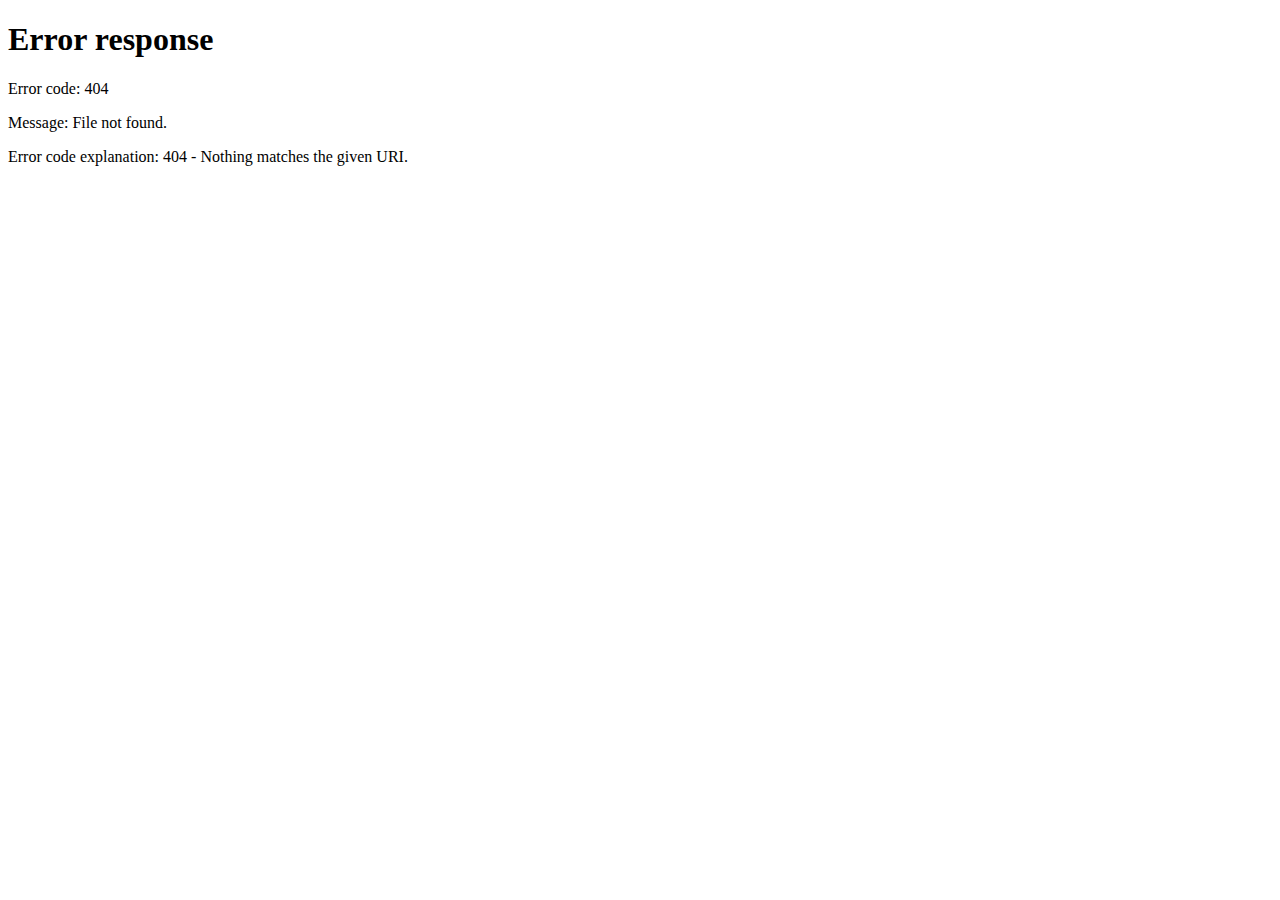
==== index.html @ 5fb6e7fa "Add files via upload" ====
<!DOCTYPE HTML>
<html lang="en-US">

<head>
    <meta charset="UTF-8">
		<style>
        body {
            background-color: #714FFA;
        }

        .center-logo {
            position: absolute;
            bottom: 40%;
            right: 40%;
        }

        .bottom {
            color: white;
            position: absolute;
            bottom: 20px;
        }
    </style>
		<script type="text/javascript">
			var available_languages = ['en', 'fr'];
			var user_language = window.navigator.userLanguage || window.navigator.language;
			// Only two first chars.
			user_language = user_language.substr(0, 2);
			if (available_languages.indexOf(user_language) == -1)
					user_language = available_languages[0];
			window.location.href = user_language;
		</script>
    <title>Fairwai</title>
</head>

<body>
    <!-- Note: don't tell people to `click` the link, just tell them that it is a link. -->
    <img id="logo" class="center-logo" alt="log fairwai" src="./logo-white.png">
    <div class="bottom">
        If you are not redirected automatically, follow this link to
        <a href='./en'>get english</a>
        <a href='./fr'>get French</a>.
    </div>
</body>

</html>
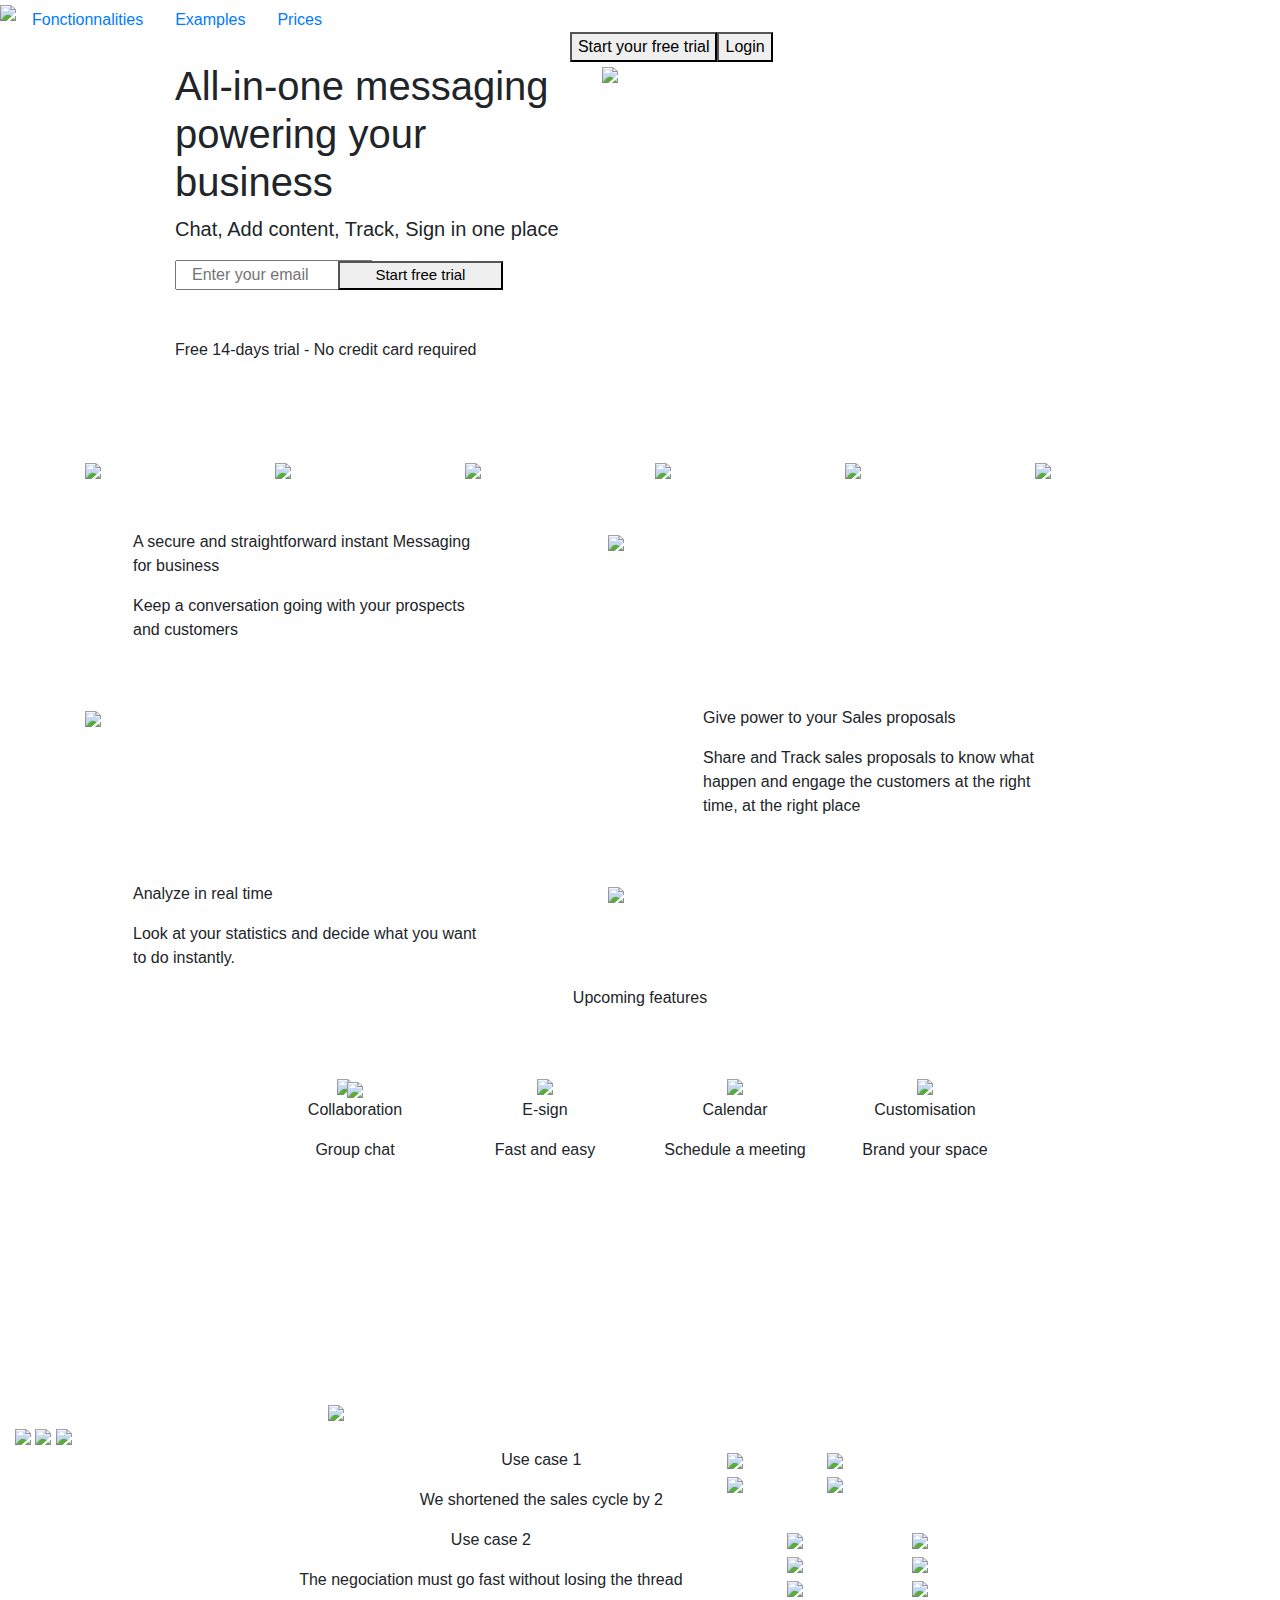
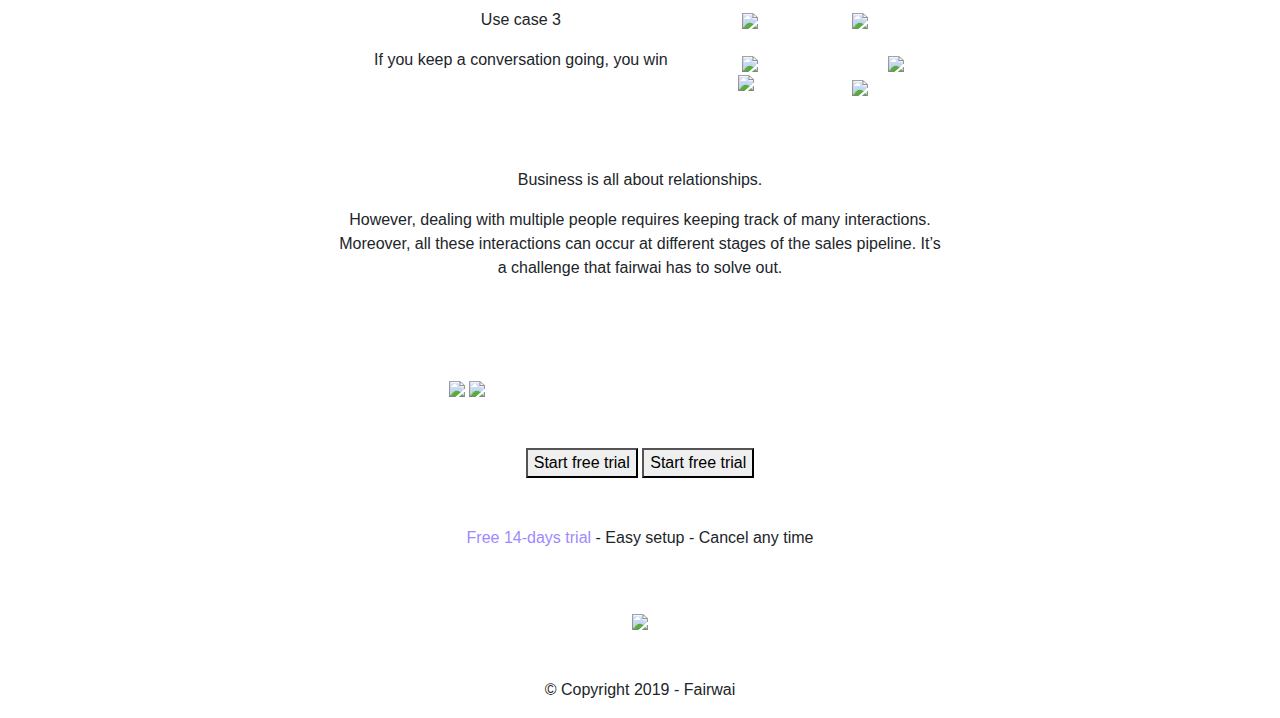
==== commit 74b9c611: "Add files via upload" ====
--- a/index.html
+++ b/index.html
@@ -1,45 +1,309 @@
-<!DOCTYPE HTML>
-<html lang="en-US">
+<!DOCTYPE html>
+<html lang="en">
 
 <head>
-    <meta charset="UTF-8">
-		<style>
-        body {
-            background-color: #714FFA;
-        }
-
-        .center-logo {
-            position: absolute;
-            bottom: 40%;
-            right: 40%;
-        }
-
-        .bottom {
-            color: white;
-            position: absolute;
-            bottom: 20px;
-        }
-    </style>
-		<script type="text/javascript">
-			var available_languages = ['en', 'fr'];
-			var user_language = window.navigator.userLanguage || window.navigator.language;
-			// Only two first chars.
-			user_language = user_language.substr(0, 2);
-			if (available_languages.indexOf(user_language) == -1)
-					user_language = available_languages[0];
-			window.location.href = user_language;
-		</script>
+    <meta charset="utf-8">
+    <meta name="viewport" content="width=device-width, initial-scale=1, shrink-to-fit=no">
     <title>Fairwai</title>
+
+    <link rel="stylesheet" type="text/css" href="../landing.css">
+    <link rel="icon" href="../Fairwai_-_All-in-one_messaging_powering_your_business_files/upload-cbdf39c5-5d73-4c79-838c-0b58667333b7.png">
+    <link rel="stylesheet" href="https://stackpath.bootstrapcdn.com/bootstrap/4.3.1/css/bootstrap.min.css"
+        integrity="sha384-ggOyR0iXCbMQv3Xipma34MD+dH/1fQ784/j6cY/iJTQUOhcWr7x9JvoRxT2MZw1T" crossorigin="anonymous">
 </head>
 
 <body>
-    <!-- Note: don't tell people to `click` the link, just tell them that it is a link. -->
-    <img id="logo" class="center-logo" alt="log fairwai" src="./logo-white.png">
-    <div class="bottom">
-        If you are not redirected automatically, follow this link to
-        <a href='./en'>get english</a>
-        <a href='./fr'>get French</a>.
-    </div>
+    <div class="container-fluid dark-bg">
+        <div class="row">
+            <ul class="nav">
+                <li class="nav-item">
+                    <a href="https://fr.fairwai.com/">
+                        <img class="logo"
+                            src="../Fairwai_-_All-in-one_messaging_powering_your_business_files/upload-cbdf39c5-5d73-4c79-838c-0b58667333b7.png">
+                    </a>
+                </li>
+                <li class="nav-item hidden-md-down">
+                    <a class="nav-link" href="#fonction">Fonctionnalities</a>
+                </li>
+                <li class="nav-item hidden-md-down">
+                    <a class="nav-link" href="#examples">Examples</a>
+                </li>
+                <li class="nav-item hidden-md-down">
+                    <a class="nav-link" href="#prices">Prices</a>
+                </li>
+            </ul>
+            <ul class="nav">
+                <li style="margin-top: 30px; margin-left: 200px;" class="offset-6 hidden-md-up dropdown">
+                    <a class="" data-toggle="dropdown" href="#">
+                        <svg height="32px" id="Layer_1" style="enable-background:new 0 0 32 32;" version="1.1"
+                            viewBox="0 0 32 32" width="32px" xml:space="preserve" xmlns="http://www.w3.org/2000/svg"
+                            xmlns:xlink="http://www.w3.org/1999/xlink">
+                            <path
+                              fill="white"
+                                d="M4,10h24c1.104,0,2-0.896,2-2s-0.896-2-2-2H4C2.896,6,2,6.896,2,8S2.896,10,4,10z M28,14H4c-1.104,0-2,0.896-2,2  s0.896,2,2,2h24c1.104,0,2-0.896,2-2S29.104,14,28,14z M28,22H4c-1.104,0-2,0.896-2,2s0.896,2,2,2h24c1.104,0,2-0.896,2-2  S29.104,22,28,22z" />
+                            </svg></a>
+                    <ul style="background: rgb(0, 33, 62);" class="dropdown-menu dropdown-menu-right">
+                        <li><a href="#fonction">Fonctionnalities</a></li>
+                        <li><a href="#examples">Examples</a></li>
+                        <li><a href="#prices">Prices</a></li>
+                    </ul>
+                </li>
+                </ul>
+                    <ul class="nav button-end align-self-end">
+                        <li class="">
+                            <button onclick="window.location.href = 'https://app.fairwai.com';" class="purple-button hidden-lg-down">Start your free trial</button>
+                        </li>
+                        <li class="">
+                            <button onclick="window.location.href = 'https://app.fairwai.com';" class="white-button hidden-lg-down">Login</button>
+                        </li>
+                    </ul>
+        </div>
+        <div class="row justify-content-center">
+            <div class="col-md-4 col-12">
+                <h1 class="tittle"> All-in-one messaging
+                    powering your business</h1>
+                <p class="white-text" style="font-size: 20px;">Chat, Add content, Track, Sign in one place</p>
+                <div class="row">
+                    <div class="col-12">
+                        <input class="input-trial col-md-6 offset-md-0 offset-2 col-8" type="text" placeholder="Enter your email">
+                        <button onclick="window.location.href = 'https://app.fairwai.com';" style="position: relative; left: -40px; font-size: 15px;" class="col-md-5 col-6 offset-md-0 offset-4 purple-button">Start free trial</button>
+                    </div>
+                </div>
+                <div class="mt-5 mb-5 white-text">
+                    <span class="white-text">Free 14-days trial - No credit card required</span>
+                </div>
+            </div>
+            <div class="col-md-5 col-8">
+                <img class="w-100 platform-img"
+                    src="../Fairwai_-_All-in-one_messaging_powering_your_business_files/upload-a460d48e-eed4-4a75-86a2-93d337da2afc.png">
+            </div>
+        </div>
+    </div>
+    <div class="container">
+        <div class="row mt-5">
+            <div class="col-md-2 col-4">
+                <img class="logo-partners"
+                    src="../Fairwai_-_All-in-one_messaging_powering_your_business_files/upload-3bf2f995-5099-4ebe-8f94-7bc6160878f6.png">
+            </div>
+            <div class="col-md-2 col-4">
+                <img class="logo-partners"
+                    src="../Fairwai_-_All-in-one_messaging_powering_your_business_files/upload-c7572bbc-2ad0-4762-bc8b-a7903d7dfdd4.png">
+            </div>
+            <div class="col-md-2 col-4">
+                <img class="logo-partners"
+                    src="../Fairwai_-_All-in-one_messaging_powering_your_business_files/upload-8958ce88-2df1-4131-84b6-1e5a60d6295e.png">
+            </div>
+            <div class="col-md-2 col-4">
+                <img class="logo-partners"
+                    src="../Fairwai_-_All-in-one_messaging_powering_your_business_files/upload-14402a67-34c1-4c5e-96e0-e88a09868ddb.png">
+            </div>
+            <div class="col-md-2 col-4">
+                <img class="logo-partners"
+                    src="../Fairwai_-_All-in-one_messaging_powering_your_business_files/upload-4925f2d1-06f5-43ad-98af-c629f520ac53.png">
+            </div>
+            <div class="col-md-2 col-4">
+                <img class="logo-partners"
+                    src="../Fairwai_-_All-in-one_messaging_powering_your_business_files/upload-4beb2650-fbc4-449b-b77c-e2d34c7a684a.png">
+            </div>
+        </div>
+        <div id="fonction" class="row mt-5">
+            <div class="col-md-4 ml-md-5 col-12">
+                <p class="black-title">A secure and straightforward instant Messaging for business</p>
+                <p>Keep a conversation going with your prospects and customers</p>
+            </div>
+            <div class="offset-md-1 col-md-6 col-12">
+                <img class="explain-img"
+                    src="../Fairwai_-_All-in-one_messaging_powering_your_business_files/upload-8d95ff26-717c-4f40-a0f5-be32a3b773f4.png">
+            </div>
+        </div>
+        <div class="row mt-5">
+            <div class="col-md-6 col-12">
+                <img style="width: 90%;"
+                    src="../Fairwai_-_All-in-one_messaging_powering_your_business_files/upload-c35f4da9-5cdc-4def-99d3-1cf6a275cc4b.png">
+            </div>
+            <div class="col-md-4 ml-md-5 col-12">
+                <p class="black-title">Give power to your Sales proposals</p>
+                <p>Share and Track sales proposals to know what happen and engage the customers at the right time, at
+                    the right place</p>
+            </div>
+        </div>
+        <div class="row mt-5">
+            <div class="col-md-4 ml-md-5 col-12">
+                <p class="black-title">Analyze in real time</p>
+                <p>Look at your statistics and decide what you want to do instantly.</p>
+            </div>
+            <div class="offset-md-1 col-md-6 col-12">
+                <img style="width: 100%;"
+                    src="../Fairwai_-_All-in-one_messaging_powering_your_business_files/upload-8106692b-f8e7-44c4-ac80-ed1400b1658d.png">
+            </div>
+        </div>
+        <div style="margin-bottom: 20%;" class="row justify-content-center">
+            <div class="col-12 mb-5">
+                <p style="text-align: center;" class="black-title">Upcoming features</p>
+            </div>
+            <div style="text-align: center;" class="col-md-2 offset-md-0 col-6">
+                <img
+                    src="../Fairwai_-_All-in-one_messaging_powering_your_business_files/upload-22f3f823-c80d-4760-9a2f-8110f6adf4f8.png">
+                <img style="position: relative; left: -10px; bottom: -3px;"
+                    src="../Fairwai_-_All-in-one_messaging_powering_your_business_files/upload-31a06ddc-3efd-4ab7-b602-127505ef97f3.png">
+                <p class="upcoming-text">Collaboration</p>
+                <p>Group chat</p>
+            </div>
+            <div style="text-align: center;" class="col-md-2 col-6">
+                <img
+                    src="../Fairwai_-_All-in-one_messaging_powering_your_business_files/upload-5c33bd0d-a50b-45df-a0cd-2ff6fbf67986.png">
+                <p class="upcoming-text">E-sign</p>
+                <p>Fast and easy</p>
+            </div>
+            <div style="text-align: center;" class="col-md-2 offset-md-0 col-6">
+                <img
+                    src="../Fairwai_-_All-in-one_messaging_powering_your_business_files/upload-0bbddb8f-67fe-4f7a-84e5-7fb039b499ab.png">
+                <p class="upcoming-text">Calendar</p>
+                <p>Schedule a meeting</p>
+            </div>
+            <div style="text-align: center;" class="col-md-2 col-6">
+                <img
+                    src="../Fairwai_-_All-in-one_messaging_powering_your_business_files/upload-5a0818a2-052c-49c2-bf8f-c16e822e7ae8.png">
+                <p class="upcoming-text">Customisation</p>
+                <p>Brand your space</p>
+            </div>
+        </div>
+    </div>
+    <div class="container-fluid light-bg separator">
+        <div class="offset-md-3 offset-1">
+            <img class="floating-banner"
+                src="../Fairwai_-_All-in-one_messaging_powering_your_business_files/upload-d0aa106f-642b-40eb-b767-09f6233710f0.png">
+        </div>
+        <div class="hidden-lg-down">
+            <img class="salesforce-icon"
+                src="../Fairwai_-_All-in-one_messaging_powering_your_business_files/upload-f9571762-b7c1-4ae9-aefa-97ea2e940c56.png">
+            <img class="csv-icon"
+                src="../Fairwai_-_All-in-one_messaging_powering_your_business_files/upload-8876a6c1-b193-45fa-a225-9d60626cbd89.png">
+            <img class="outlook-icon"
+                src="../Fairwai_-_All-in-one_messaging_powering_your_business_files/upload-3db9aa70-a2f6-419b-9d79-1155ad4c0f39.png">
+        </div>
+    </div>
+    <div class="container-fluid light-bg">
+        <div id="examples" class="row justify-content-center">
+            <div style="text-align: center;">
+                <p class="black-title">Use case 1</p>
+                <p class="gray-text">We shortened the sales cycle by 2</p>
+            </div>
+            <div>
+                <img class="chat-img col-md-6 offset-md-3 col-10 offset-1"
+                    src="../Fairwai_-_All-in-one_messaging_powering_your_business_files/upload-e5898aef-243d-4749-b64a-2769fad5b1cf.png">
+                <img class="chat-img col-md-6 offset-md-3 col-10 offset-1"
+                    src="../Fairwai_-_All-in-one_messaging_powering_your_business_files/upload-2ae5522d-a9fd-47cd-92ab-083490fd86d2.png">
+                <img class="chat-img col-md-6 offset-md-3 col-10 offset-1"
+                    src="../Fairwai_-_All-in-one_messaging_powering_your_business_files/upload-dce2c381-0f3e-450c-bc03-a175156a6284.png">
+                <img class="chat-img col-md-6 offset-md-3 col-10 offset-1"
+                    src="../Fairwai_-_All-in-one_messaging_powering_your_business_files/upload-bc7ce22b-c244-4c94-ba52-ed82e46e2cb0.png">
+            </div>
+        </div>
+        <div class="row justify-content-center">
+            <div style="text-align: center;">
+                <p class="black-title">Use case 2</p>
+                <p class="gray-text col-12">The negociation must go fast without losing the thread</p>
+            </div>
+            <div>
+                <img class="chat-img col-md-6 offset-md-3 col-10 offset-1"
+                    src="../Fairwai_-_All-in-one_messaging_powering_your_business_files/upload-b123742e-7fd9-44d8-8e3e-34e3113ec61c.png">
+                <img class="chat-img col-md-6 offset-md-3 col-10 offset-1"
+                    src="../Fairwai_-_All-in-one_messaging_powering_your_business_files/upload-0e24ae67-606d-4475-a7e1-5ff12a4353bd.png">
+                <img class="chat-img col-md-6 offset-md-3 col-10 offset-1"
+                    src="../Fairwai_-_All-in-one_messaging_powering_your_business_files/upload-2535673f-7597-4b94-b1ea-5a9942b8045c.png">
+                <img class="chat-img col-md-6 offset-md-3 col-10 offset-1"
+                    src="../Fairwai_-_All-in-one_messaging_powering_your_business_files/upload-ce8484c1-a606-4b39-9445-8e89cf1a0987.png">
+                <img class="chat-img col-md-6 offset-md-3 col-10 offset-1"
+                    src="../Fairwai_-_All-in-one_messaging_powering_your_business_files/upload-b15a5fda-2ba7-4f71-98ac-cacb7592d724.png">
+                <img class="chat-img col-md-6 offset-md-3 col-10 offset-1"
+                    src="../Fairwai_-_All-in-one_messaging_powering_your_business_files/upload-0d2209e9-a005-496a-9a17-206c4d9d0112.png">
+            </div>
+        </div>
+        <div class="row justify-content-center">
+            <div style="text-align: center;">
+                <p class="black-title">Use case 3</p>
+                <p class="gray-text">If you keep a conversation going, you win</p>
+            </div>
+            <div>
+                <img class="chat-img col-md-6 offset-md-3 col-10 offset-1"
+                    src="../Fairwai_-_All-in-one_messaging_powering_your_business_files/upload-afbd2dbe-2e64-409f-84ac-8792e7b6590b.png">
+                <img class="chat-img col-md-6 offset-md-3 col-10 offset-1"
+                    src="../Fairwai_-_All-in-one_messaging_powering_your_business_files/upload-c8b51c02-25df-4ff7-aaf4-636be4a47009.png">
+                <img class="chat-img col-md-6 offset-md-3 col-10 offset-1"
+                    src="../Fairwai_-_All-in-one_messaging_powering_your_business_files/upload-535379a0-3951-46d7-8ed8-10d04f94683b.png">
+                <img class="chat-img mt-5 col-md-6 offset-md-3 col-10 offset-1"
+                    src="../Fairwai_-_All-in-one_messaging_powering_your_business_files/upload-b58505a4-50eb-47a8-b5c5-bce2d44c4bdd.png">
+                <img style="width: 20%;" class="hidden-lg-down"
+                    src="../Fairwai_-_All-in-one_messaging_powering_your_business_files/upload-330aaa17-37e0-4898-a8ff-c3fbb1f328f5.png">
+                <img style="position: relative; bottom: 23%; left: 70px; width: 20%;" class="hidden-lg-down"
+                    src="../Fairwai_-_All-in-one_messaging_powering_your_business_files/upload-993fd87a-3e4a-42ec-83d2-0a08bd7fbbfc.png">
+            </div>
+        </div>
+        <div class="row justify-content-center">
+            <div style="text-align: center;">
+                <p class="black-title mt-5 col-md-12 col-12">Business is all about relationships.</p>
+                <p class="gray-text mb-5 
+                col-md-6 offset-md-3 col-12">However, dealing with multiple people requires keeping
+                    track of many interactions.
+                    Moreover, all these interactions can occur at different stages of the sales pipeline. It’s a
+                    challenge that fairwai has to solve out.</p>
+            </div>
+        </div>
+    </div>
+    <div class="container-fluid dark-bg-bottom">
+        <div id="prices" class="row justify-content-center">
+            <div class="mt-5 mb-5 col-md-6 offset-md-3 col-10 offset-1">
+                <img id="switchOff" onclick="myFunction()"
+                    src="../Fairwai_-_All-in-one_messaging_powering_your_business_files/upload-2d7e30c7-c94e-40fc-91bc-8215757e18c2.png">
+                <img id="switchOn" onclick="myFunction()"
+                    src="../Fairwai_-_All-in-one_messaging_powering_your_business_files/upload-00330df9-d44b-487e-a669-23bb9b4c65cf.png">
+            </div>
+            <div id="myDIV">
+                <img class="price-img col-md-6 offset-md-3 col-10 offset-1"
+                    src="../Fairwai_-_All-in-one_messaging_powering_your_business_files/upload-562a8d1f-28b0-4e56-9c3d-22f179479466.png">
+            </div>
+            <div id="year">
+                <img class="price-img col-md-6 offset-md-3 col-10 offset-1"
+                    src="../Fairwai_-_All-in-one_messaging_powering_your_business_files/upload-69cd57b2-65b4-4954-98f8-2efdb6f67766.png">
+            </div>
+        </div>
+        <div class="row justify-content-center">
+            <div>
+                <button class="purple-button-square margin-button">Start free trial</button>
+                <button class="purple-button-square">Start free trial</button>
+            </div>
+        </div>
+        <div class="row justify-content-center">
+            <div>
+                <p class="white-text mt-5 col-12"><span style="color: #9f89ff;">Free 14-days trial</span> - Easy setup -
+                    Cancel any time</p>
+            </div>
+        </div>
+    </div>
+    <div class="container">
+        <div class="row justify-content-center">
+            <img class="mt-5 mb-5"
+                src="../img-fr/Peek54.gif">
+        </div>
+        <div class="row justify-content-center">
+            <p class="gray-text">© Copyright 2019 - Fairwai</p>
+        </div>
+    </div>
+
+
+    <script type="text/javascript" src="../landing.js"></script>
+    <!-- Optional JavaScript -->
+    <!-- jQuery first, then Popper.js, then Bootstrap JS -->
+    <script src="https://code.jquery.com/jquery-3.3.1.slim.min.js"
+        integrity="sha384-q8i/X+965DzO0rT7abK41JStQIAqVgRVzpbzo5smXKp4YfRvH+8abtTE1Pi6jizo" crossorigin="anonymous">
+    </script>
+    <script src="https://cdnjs.cloudflare.com/ajax/libs/popper.js/1.14.7/umd/popper.min.js"
+        integrity="sha384-UO2eT0CpHqdSJQ6hJty5KVphtPhzWj9WO1clHTMGa3JDZwrnQq4sF86dIHNDz0W1" crossorigin="anonymous">
+    </script>
+    <script src="https://stackpath.bootstrapcdn.com/bootstrap/4.3.1/js/bootstrap.min.js"
+        integrity="sha384-JjSmVgyd0p3pXB1rRibZUAYoIIy6OrQ6VrjIEaFf/nJGzIxFDsf4x0xIM+B07jRM" crossorigin="anonymous">
+    </script>
 </body>
 
 </html>